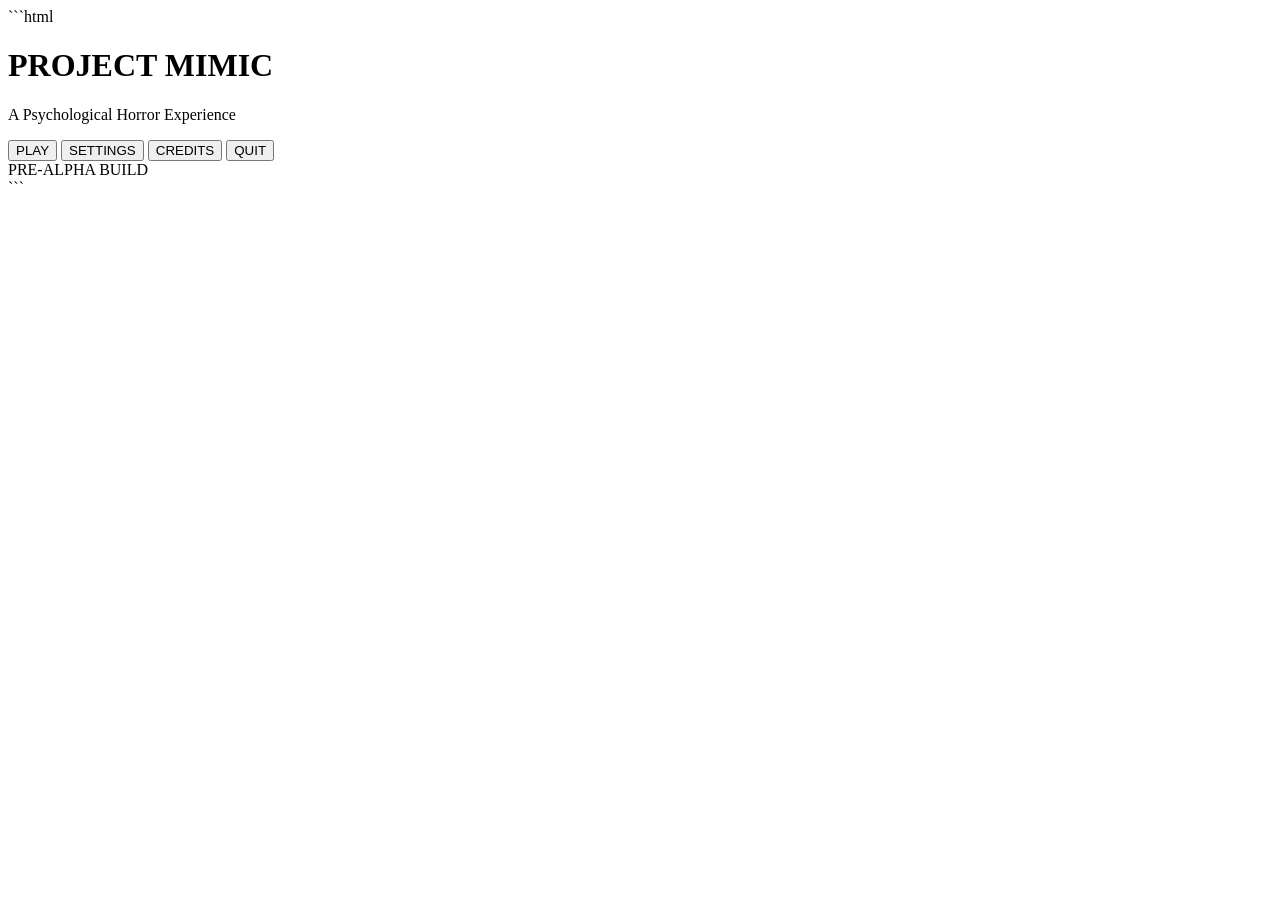
==== index.html @ fcf435e7 "Create index.html" ====
```html
<!DOCTYPE html>
<html lang="en">

<head>

    <meta charset="UTF-8">

    <meta
        name="viewport"
        content="width=device-width, initial-scale=1.0">

    <title>Project Mimic</title>

    <link
        rel="stylesheet"
        href="styles.css">

</head>

<body>

    <div id="app">

        <h1>PROJECT MIMIC</h1>

        <p>
            A Psychological Horror Experience
        </p>

        <button id="play">
            PLAY
        </button>

        <button id="settings">
            SETTINGS
        </button>

        <button id="credits">
            CREDITS
        </button>

        <button id="quit">
            QUIT
        </button>

    </div>

    <footer>

        PRE-ALPHA BUILD

    </footer>

    <script src="script.js"></script>

</body>

</html>
```
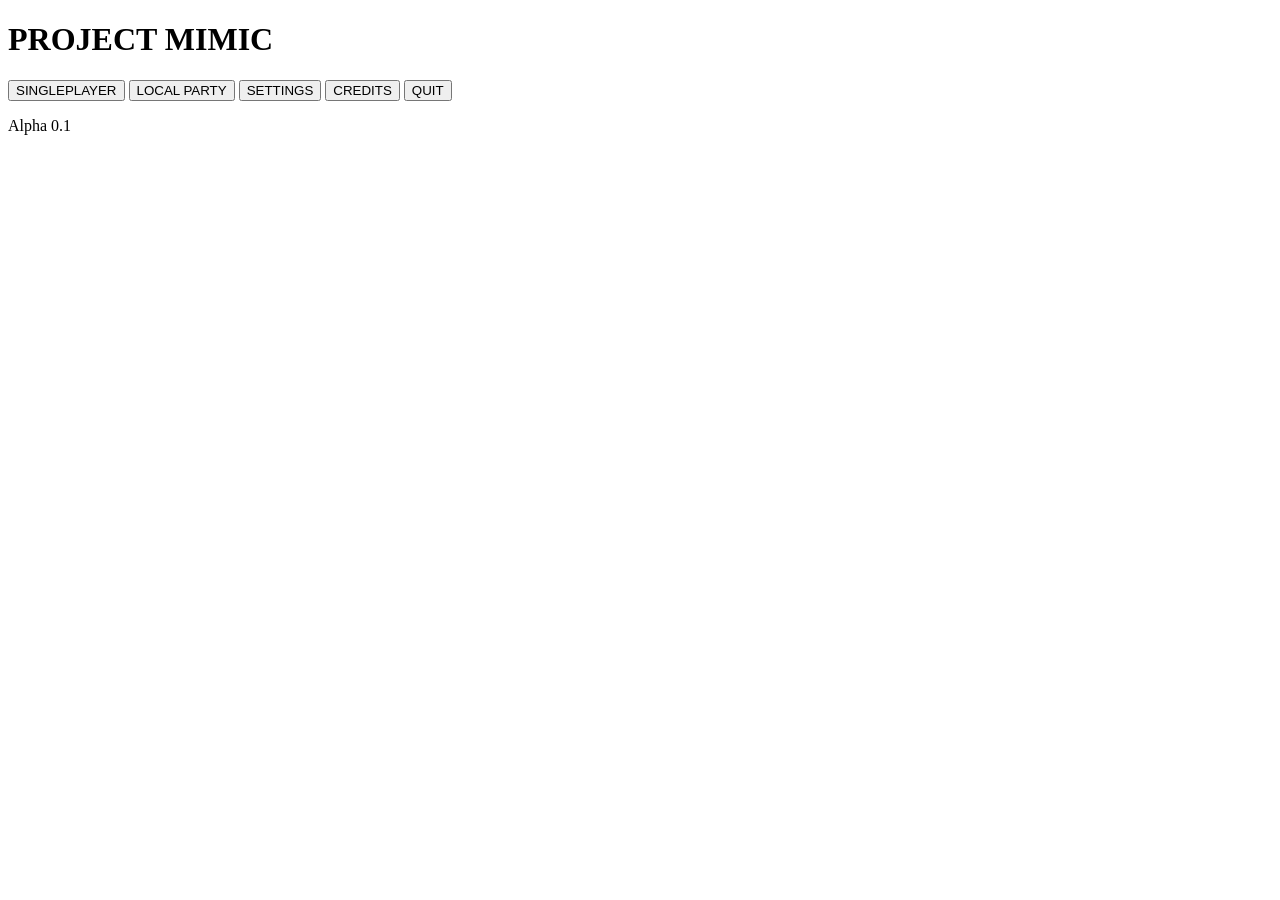
==== commit 30d1f1b5: "Create index.html" ====
--- a/index.html
+++ b/index.html
@@ -1,4 +1,3 @@
-```html
 <!DOCTYPE html>
 <html lang="en">
 
@@ -6,30 +5,32 @@
 
     <meta charset="UTF-8">
 
-    <meta
-        name="viewport"
-        content="width=device-width, initial-scale=1.0">
+    <meta name="viewport"
+          content="width=device-width, initial-scale=1.0">
 
     <title>Project Mimic</title>
 
-    <link
-        rel="stylesheet"
-        href="styles.css">
+    <link rel="stylesheet" href="styles.css">
 
 </head>
 
 <body>
 
-    <div id="app">
+<div id="menu">
 
-        <h1>PROJECT MIMIC</h1>
+    <h1 id="title">
+        PROJECT
+        <span>MIMIC</span>
+    </h1>
 
-        <p>
-            A Psychological Horror Experience
-        </p>
+    <div id="buttons">
 
         <button id="play">
-            PLAY
+            SINGLEPLAYER
+        </button>
+
+        <button id="party">
+            LOCAL PARTY
         </button>
 
         <button id="settings">
@@ -46,15 +47,14 @@
 
     </div>
 
-    <footer>
+    <p id="version">
+        Alpha 0.1
+    </p>
 
-        PRE-ALPHA BUILD
+</div>
 
-    </footer>
-
-    <script src="script.js"></script>
+<script src="menu.js"></script>
 
 </body>
 
 </html>
-```
